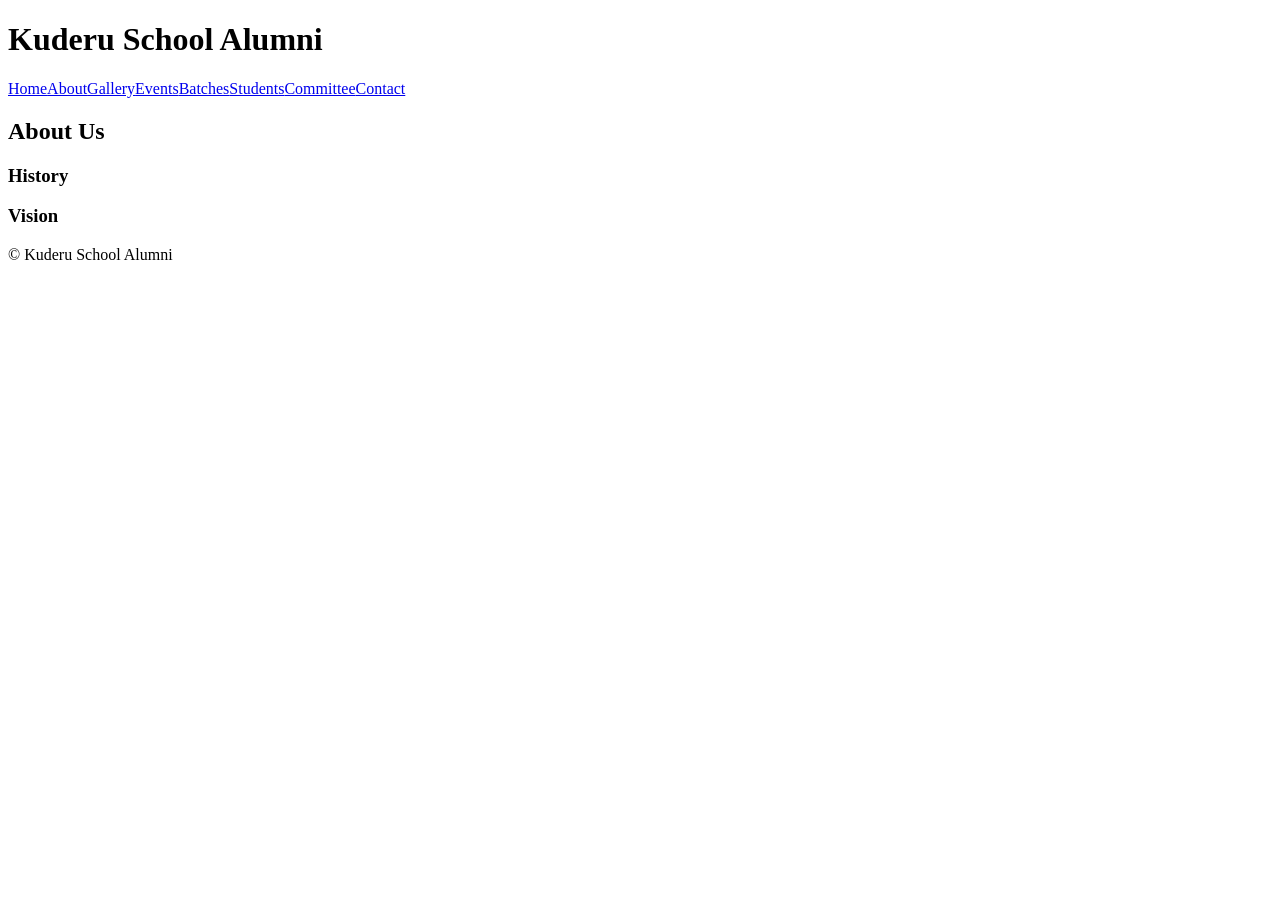
==== about.html @ 7cfc53fd "Add files via upload" ====
<!DOCTYPE html><html><head><meta charset="utf-8"><meta name="viewport" content="width=device-width,initial-scale=1"><title>about.html</title><link rel="stylesheet" href="css/style.css"></head><body><header><h1>Kuderu School Alumni</h1><nav><a href="index.html">Home</a><a href="about.html">About</a><a href="gallery.html">Gallery</a><a href="events.html">Events</a><a href="batches.html">Batches</a><a href="students.html">Students</a><a href="committee.html">Committee</a><a href="contact.html">Contact</a></nav></header><h2>About Us</h2><h3>History</h3><p></p><h3>Vision</h3><p></p><footer><p>© Kuderu School Alumni</p></footer></body></html>
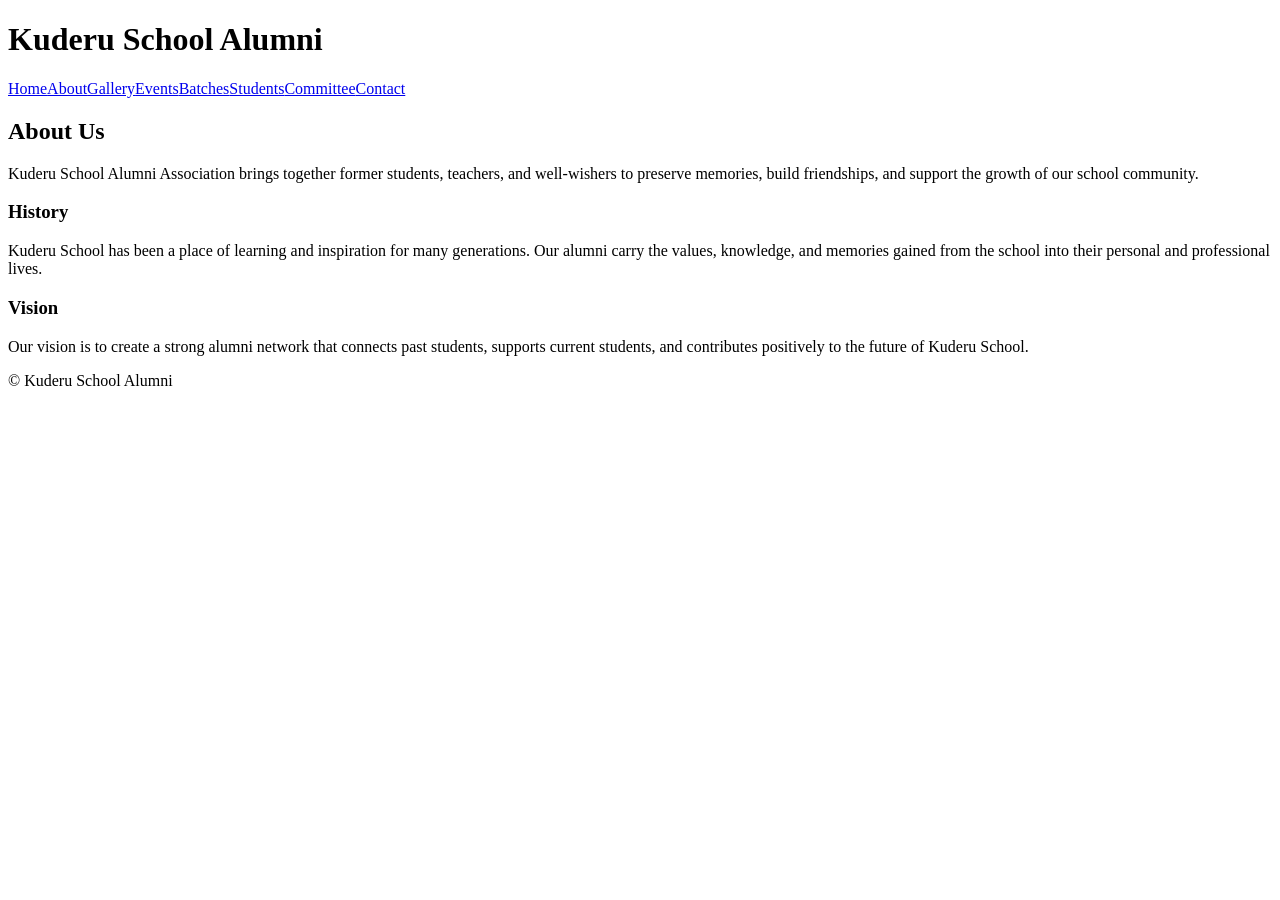
==== commit 667fb589: "Enhance about.html with alumni details Added content about the Kuderu School Alumni Association, inc" ====
--- a/about.html
+++ b/about.html
@@ -1 +1,23 @@
-<!DOCTYPE html><html><head><meta charset="utf-8"><meta name="viewport" content="width=device-width,initial-scale=1"><title>about.html</title><link rel="stylesheet" href="css/style.css"></head><body><header><h1>Kuderu School Alumni</h1><nav><a href="index.html">Home</a><a href="about.html">About</a><a href="gallery.html">Gallery</a><a href="events.html">Events</a><a href="batches.html">Batches</a><a href="students.html">Students</a><a href="committee.html">Committee</a><a href="contact.html">Contact</a></nav></header><h2>About Us</h2><h3>History</h3><p></p><h3>Vision</h3><p></p><footer><p>© Kuderu School Alumni</p></footer></body></html>+<!DOCTYPE html><html><head><meta charset="utf-8"><meta name="viewport" content="width=device-width,initial-scale=1"><title>about.html</title><link rel="stylesheet" href="css/style.css"></head><body><header><h1>Kuderu School Alumni</h1><nav><a href="index.html">Home</a><a href="about.html">About</a><a href="gallery.html">Gallery</a><a href="events.html">Events</a><a href="batches.html">Batches</a><a href="students.html">Students</a><a href="committee.html">Committee</a><a href="contact.html">Contact</a></nav></header><h2>About Us</h2>
+
+<p>
+Kuderu School Alumni Association brings together former students,
+teachers, and well-wishers to preserve memories, build friendships,
+and support the growth of our school community.
+</p>
+
+<h3>History</h3>
+
+<p>
+Kuderu School has been a place of learning and inspiration for many
+generations. Our alumni carry the values, knowledge, and memories
+gained from the school into their personal and professional lives.
+</p>
+
+<h3>Vision</h3>
+
+<p>
+Our vision is to create a strong alumni network that connects past
+students, supports current students, and contributes positively to
+the future of Kuderu School.
+</p><p></p><footer><p>© Kuderu School Alumni</p></footer></body></html>
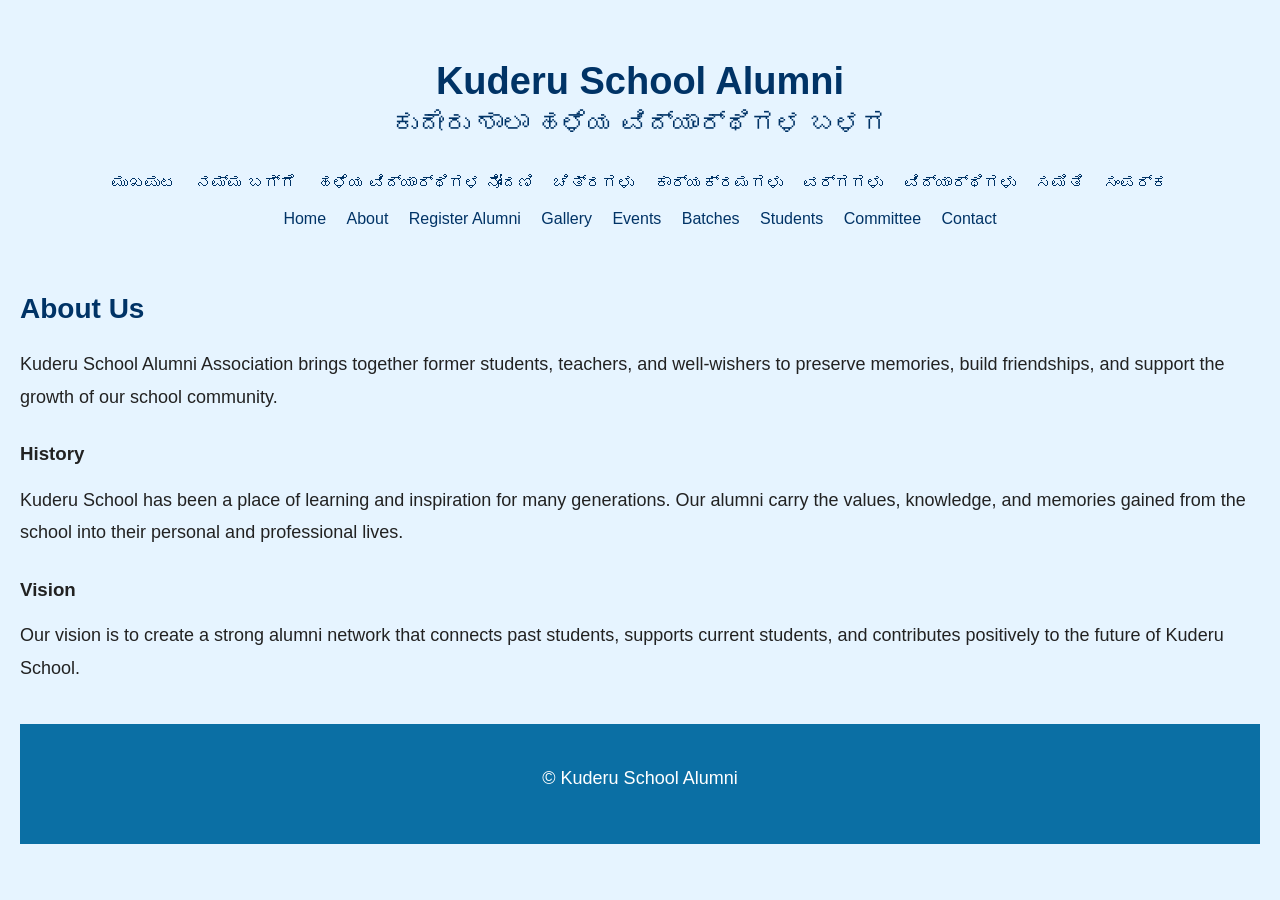
==== commit 752dd037: "Enhance about.html with multilingual navigation Added Kannada language support and navigation links " ====
--- a/about.html
+++ b/about.html
@@ -1,4 +1,43 @@
-<!DOCTYPE html><html><head><meta charset="utf-8"><meta name="viewport" content="width=device-width,initial-scale=1"><title>about.html</title><link rel="stylesheet" href="css/style.css"></head><body><header><h1>Kuderu School Alumni</h1><nav><a href="index.html">Home</a><a href="about.html">About</a><a href="gallery.html">Gallery</a><a href="events.html">Events</a><a href="batches.html">Batches</a><a href="students.html">Students</a><a href="committee.html">Committee</a><a href="contact.html">Contact</a></nav></header><h2>About Us</h2>
+<!DOCTYPE html><html><head><meta charset="utf-8"><meta name="viewport" content="width=device-width,initial-scale=1"><title>about.html</title><link rel="stylesheet" href="css/style.css"></head><body><header>
+
+<h1>Kuderu School Alumni</h1>
+<h1>ಕುದೇರು ಶಾಲಾ ಹಳೆಯ ವಿದ್ಯಾರ್ಥಿಗಳ ಬಳಗ</h1>
+
+
+<nav>
+
+<div class="kannada-menu">
+
+<a href="index.html">ಮುಖಪುಟ</a>
+<a href="about.html">ನಮ್ಮ ಬಗ್ಗೆ</a>
+<a href="https://forms.gle/kY2AwGmhz4DPaLte9" target="_blank">ಹಳೆಯ ವಿದ್ಯಾರ್ಥಿಗಳ ನೋಂದಣಿ</a>
+<a href="gallery.html">ಚಿತ್ರಗಳು</a>
+<a href="events.html">ಕಾರ್ಯಕ್ರಮಗಳು</a>
+<a href="batches.html">ವರ್ಗಗಳು</a>
+<a href="students.html">ವಿದ್ಯಾರ್ಥಿಗಳು</a>
+<a href="committee.html">ಸಮಿತಿ</a>
+<a href="contact.html">ಸಂಪರ್ಕ</a>
+
+</div>
+
+
+<div class="english-menu">
+
+<a href="index.html">Home</a>
+<a href="about.html">About</a>
+<a href="https://forms.gle/kY2AwGmhz4DPaLte9" target="_blank">Register Alumni</a>
+<a href="gallery.html">Gallery</a>
+<a href="events.html">Events</a>
+<a href="batches.html">Batches</a>
+<a href="students.html">Students</a>
+<a href="committee.html">Committee</a>
+<a href="contact.html">Contact</a>
+
+</div>
+
+</nav>
+
+</header><h2>About Us</h2>
 
 <p>
 Kuderu School Alumni Association brings together former students,
--- a/css/style.css
+++ b/css/style.css
@@ -0,0 +1,167 @@
+/* Entire website background */
+body {
+    background-color: #e6f4ff;
+    font-family: "Noto Sans Kannada", Arial, sans-serif;
+    margin: 0;
+    padding: 20px;
+    color: #222;
+}
+
+
+/* Header */
+header {
+    text-align: center;
+    padding: 30px 20px;
+    background-color: transparent;
+}
+
+
+header h1:first-child {
+    font-size: 38px;
+    font-weight: bold;
+    color: #003366;
+    margin: 10px 0 5px;
+}
+
+
+header h1:nth-child(2) {
+    font-size: 26px;
+    font-weight: normal;
+    color: #003366;
+    margin: 0;
+}
+
+
+/* Navigation menu */
+nav {
+    display: flex;
+    flex-direction: column;
+    align-items: center;
+    margin-top: 35px;
+    gap: 18px;
+}
+
+
+nav a {
+    width: 250px;
+    text-align: center;
+    text-decoration: none;
+    color: #003366;
+    padding: 8px;
+}
+
+
+/* Kannada text (above) */
+.kannada {
+    display: block;
+    font-size: 16px;
+    color: #003366;
+    margin-bottom: 5px;
+}
+
+
+/* English text (below, bigger) */
+.english {
+    display: block;
+    font-size: 22px;
+    font-weight: bold;
+    color: #003366;
+}
+
+
+nav a:hover .english {
+    color: #0066cc;
+    text-decoration: underline;
+}
+
+
+/* Main headings */
+h2 {
+    color: #003366;
+    font-size: 28px;
+    margin-top: 35px;
+}
+
+
+/* Main content */
+.hero {
+    background-color: transparent;
+    padding: 30px;
+}
+
+
+.hero h2 {
+    color: #003366;
+    font-size: 32px;
+    margin-top: 40px;
+    margin-bottom: 20px;
+}
+
+
+p {
+    font-size: 18px;
+    line-height: 1.8;
+    margin-bottom: 30px;
+}
+
+
+/* Gallery */
+.gallery {
+    display: flex;
+    flex-wrap: wrap;
+    gap: 20px;
+}
+
+
+.gallery img {
+    width: 300px;
+    height: 200px;
+    object-fit: cover;
+    border-radius: 10px;
+}
+
+
+/* Footer */
+footer {
+    background-color: #0b6fa4;
+    color: white;
+    padding: 20px;
+    text-align: center;
+    margin-top: 40px;
+}
+
+
+/* Mobile view */
+@media(max-width:600px){
+
+    body {
+        padding: 10px;
+    }
+
+
+    header h1:first-child {
+        font-size: 30px;
+    }
+
+
+    header h1:nth-child(2) {
+        font-size: 22px;
+    }
+
+
+    nav a {
+        width: 100%;
+    }
+
+
+    .hero {
+        padding: 10px;
+    }
+
+
+    .gallery img {
+        width: 100%;
+        height: auto;
+    }
+
+}
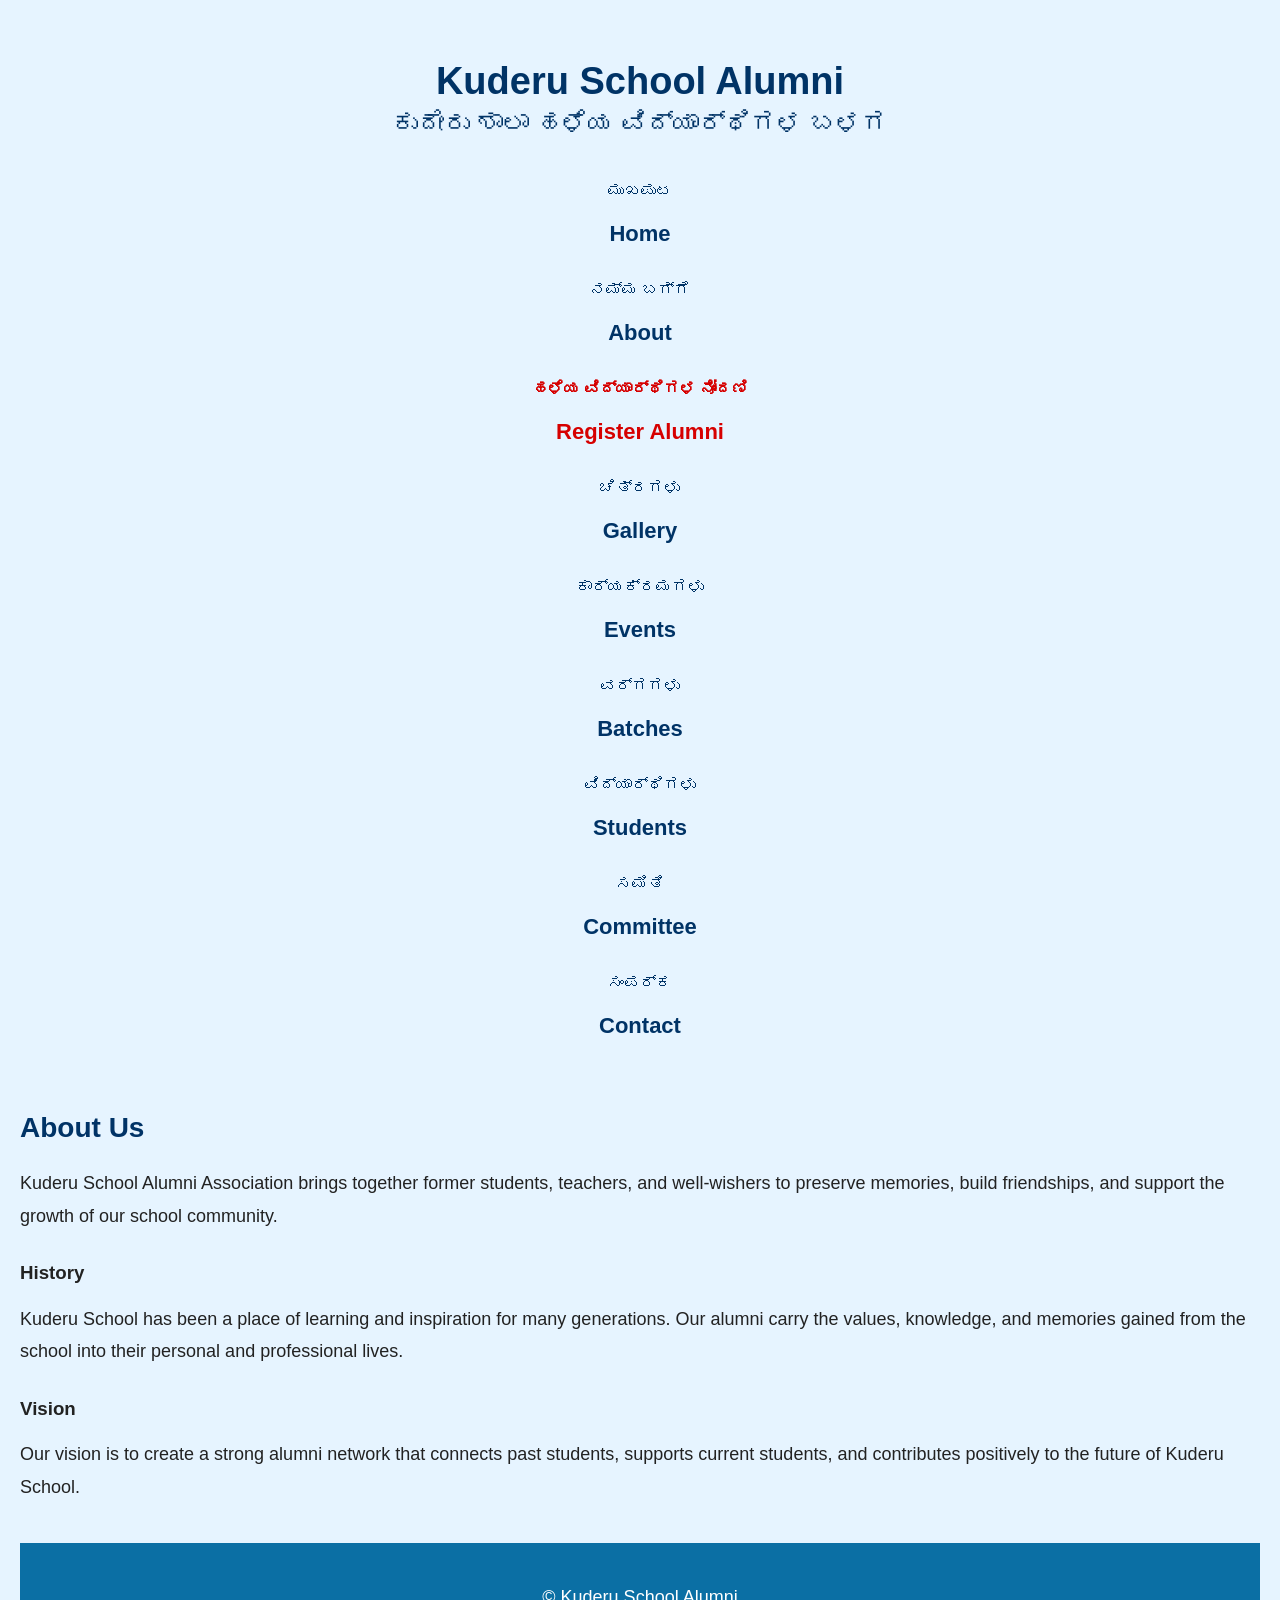
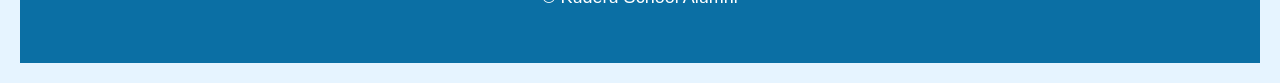
==== commit 4746179a: "Refactor navigation menu in about.html" ====
--- a/about.html
+++ b/about.html
@@ -6,33 +6,49 @@
 
 <nav>
 
-<div class="kannada-menu">
-
-<a href="index.html">ಮುಖಪುಟ</a>
-<a href="about.html">ನಮ್ಮ ಬಗ್ಗೆ</a>
-<a href="https://forms.gle/kY2AwGmhz4DPaLte9" target="_blank">ಹಳೆಯ ವಿದ್ಯಾರ್ಥಿಗಳ ನೋಂದಣಿ</a>
-<a href="gallery.html">ಚಿತ್ರಗಳು</a>
-<a href="events.html">ಕಾರ್ಯಕ್ರಮಗಳು</a>
-<a href="batches.html">ವರ್ಗಗಳು</a>
-<a href="students.html">ವಿದ್ಯಾರ್ಥಿಗಳು</a>
-<a href="committee.html">ಸಮಿತಿ</a>
-<a href="contact.html">ಸಂಪರ್ಕ</a>
-
+<div class="menu-item">
+<a href="index.html" class="kannada home">ಮುಖಪುಟ</a>
+<a href="index.html" class="english home">Home</a>
 </div>
 
+<div class="menu-item">
+<a href="about.html" class="kannada about">ನಮ್ಮ ಬಗ್ಗೆ</a>
+<a href="about.html" class="english about">About</a>
+</div>
 
-<div class="english-menu">
+<div class="menu-item register">
+<a href="https://forms.gle/kY2AwGmhz4DPaLte9" target="_blank" class="kannada register-link">ಹಳೆಯ ವಿದ್ಯಾರ್ಥಿಗಳ ನೋಂದಣಿ</a>
+<a href="https://forms.gle/kY2AwGmhz4DPaLte9" target="_blank" class="english register-link">Register Alumni</a>
+</div>
 
-<a href="index.html">Home</a>
-<a href="about.html">About</a>
-<a href="https://forms.gle/kY2AwGmhz4DPaLte9" target="_blank">Register Alumni</a>
-<a href="gallery.html">Gallery</a>
-<a href="events.html">Events</a>
-<a href="batches.html">Batches</a>
-<a href="students.html">Students</a>
-<a href="committee.html">Committee</a>
-<a href="contact.html">Contact</a>
+<div class="menu-item">
+<a href="gallery.html" class="kannada gallery-link">ಚಿತ್ರಗಳು</a>
+<a href="gallery.html" class="english gallery-link">Gallery</a>
+</div>
 
+<div class="menu-item">
+<a href="events.html" class="kannada events-link">ಕಾರ್ಯಕ್ರಮಗಳು</a>
+<a href="events.html" class="english events-link">Events</a>
+</div>
+
+<div class="menu-item">
+<a href="batches.html" class="kannada batches-link">ವರ್ಗಗಳು</a>
+<a href="batches.html" class="english batches-link">Batches</a>
+</div>
+
+<div class="menu-item">
+<a href="students.html" class="kannada students-link">ವಿದ್ಯಾರ್ಥಿಗಳು</a>
+<a href="students.html" class="english students-link">Students</a>
+</div>
+
+<div class="menu-item">
+<a href="committee.html" class="kannada committee-link">ಸಮಿತಿ</a>
+<a href="committee.html" class="english committee-link">Committee</a>
+</div>
+
+<div class="menu-item">
+<a href="contact.html" class="kannada contact-link">ಸಂಪರ್ಕ</a>
+<a href="contact.html" class="english contact-link">Contact</a>
 </div>
 
 </nav>
--- a/css/style.css
+++ b/css/style.css
@@ -165,3 +165,13 @@
     }
 
 }
+/* Highlight Register Alumni */
+.register-link {
+    color: #d60000 !important;
+    font-weight: bold;
+}
+
+.register-link:hover {
+    color: #ff0000 !important;
+    text-decoration: underline;
+}
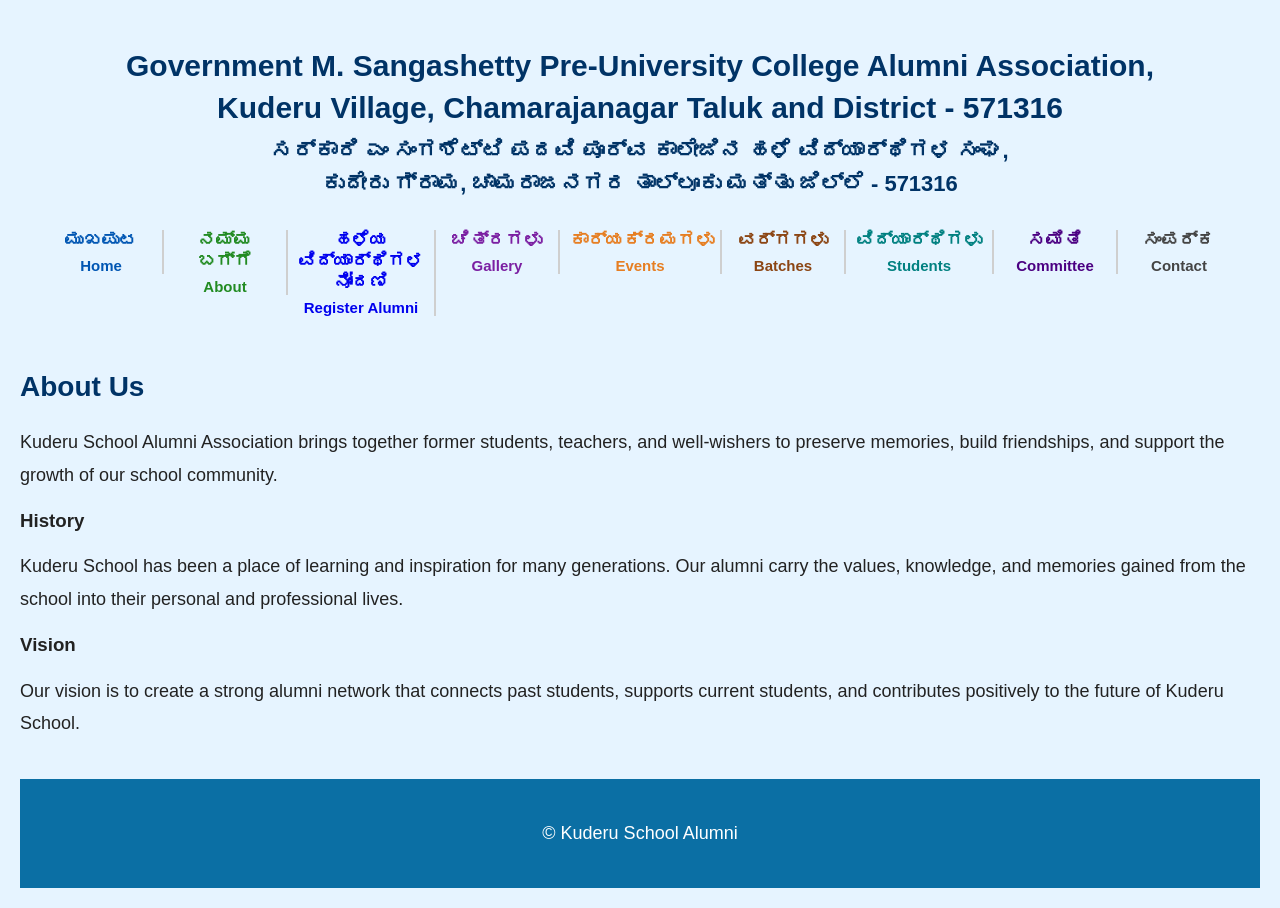
==== commit bd5728ff: "Update about.html with alumni association details Added alumni association information in both Engli" ====
--- a/about.html
+++ b/about.html
@@ -1,7 +1,17 @@
 <!DOCTYPE html><html><head><meta charset="utf-8"><meta name="viewport" content="width=device-width,initial-scale=1"><title>about.html</title><link rel="stylesheet" href="css/style.css"></head><body><header>
 
-<h1>Kuderu School Alumni</h1>
-<h1>ಕುದೇರು ಶಾಲಾ ಹಳೆಯ ವಿದ್ಯಾರ್ಥಿಗಳ ಬಳಗ</h1>
+<h1>
+Government M. Sangashetty Pre-University College Alumni Association,
+<br>
+Kuderu Village, Chamarajanagar Taluk and District - 571316
+</h1>
+
+
+<h1>
+ಸರ್ಕಾರಿ ಎಂ ಸಂಗಶೆಟ್ಟಿ ಪದವಿ ಪೂರ್ವ ಕಾಲೇಜಿನ ಹಳೆ ವಿದ್ಯಾರ್ಥಿಗಳ ಸಂಘ,
+<br>
+ಕುದೇರು ಗ್ರಾಮ, ಚಾಮರಾಜನಗರ ತಾಲ್ಲೂಕು ಮತ್ತು ಜಿಲ್ಲೆ - 571316
+</h1>
 
 
 <nav>
--- a/css/style.css
+++ b/css/style.css
@@ -1,4 +1,7 @@
-/* Entire website background */
+/* ==========================
+   BODY
+========================== */
+
 body {
     background-color: #e6f4ff;
     font-family: "Noto Sans Kannada", Arial, sans-serif;
@@ -8,170 +11,410 @@
 }
 
 
-/* Header */
+/* ==========================
+   HEADER
+========================== */
+
 header {
-    text-align: center;
-    padding: 30px 20px;
-    background-color: transparent;
+    text-align:center;
+    padding:20px;
 }
 
 
 header h1:first-child {
-    font-size: 38px;
-    font-weight: bold;
-    color: #003366;
-    margin: 10px 0 5px;
+
+    font-size:30px;
+
+    color:#003366;
+
+    font-weight:bold;
+
+    line-height:1.4;
+
+    margin:5px;
+
 }
 
 
 header h1:nth-child(2) {
-    font-size: 26px;
-    font-weight: normal;
-    color: #003366;
-    margin: 0;
-}
-
-
-/* Navigation menu */
+
+    font-size:22px;
+
+    color:#003366;
+
+    font-weight:bold;
+
+    line-height:1.5;
+
+    margin:5px;
+
+}
+
+
+
+/* ==========================
+   NAVIGATION
+========================== */
+
+
 nav {
-    display: flex;
-    flex-direction: column;
-    align-items: center;
-    margin-top: 35px;
-    gap: 18px;
-}
-
-
-nav a {
-    width: 250px;
-    text-align: center;
-    text-decoration: none;
-    color: #003366;
-    padding: 8px;
-}
-
-
-/* Kannada text (above) */
+
+    display:flex;
+
+    flex-direction:row;
+
+    justify-content:center;
+
+    align-items:flex-start;
+
+    flex-wrap:nowrap;
+
+    gap:0;
+
+    margin-top:30px;
+
+}
+
+
+
+/* Each menu item */
+
+.menu-item {
+
+    width:140px;
+
+    text-align:center;
+
+    padding:0 10px;
+
+    border-right:2px solid #cfcfcf;
+
+}
+
+
+/* Register wider */
+
+.menu-item.register {
+
+    width:230px;
+
+}
+
+
+.menu-item:last-child {
+
+    border-right:none;
+
+}
+
+
+
+/* ==========================
+   MENU TEXT
+========================== */
+
+
 .kannada {
-    display: block;
-    font-size: 16px;
-    color: #003366;
-    margin-bottom: 5px;
-}
-
-
-/* English text (below, bigger) */
+
+    display:block;
+
+    font-size:18px;
+
+    font-weight:bold;
+
+    margin-bottom:6px;
+
+}
+
+
 .english {
-    display: block;
-    font-size: 22px;
-    font-weight: bold;
-    color: #003366;
-}
-
-
-nav a:hover .english {
-    color: #0066cc;
-    text-decoration: underline;
-}
-
-
-/* Main headings */
+
+    display:block;
+
+    font-size:15px;
+
+    font-weight:bold;
+
+}
+
+
+
+/* ==========================
+   MENU COLORS
+========================== */
+
+
+.home {
+    color:#0056b3;
+}
+
+
+.about {
+    color:#228B22;
+}
+
+
+.gallery-link {
+    color:#7B1FA2;
+}
+
+
+.events-link {
+    color:#E67E22;
+}
+
+
+.batches-link {
+    color:#8B4513;
+}
+
+
+.students-link {
+    color:#008080;
+}
+
+
+.committee-link {
+    color:#4B0082;
+}
+
+
+.contact-link {
+    color:#444444;
+}
+
+
+
+/* ==========================
+   REGISTER ALUMNI HIGHLIGHT
+========================== */
+
+
+.register-box {
+
+    display:block;
+
+    background:transparent !important;
+
+    color:#d60000 !important;
+
+    border:2px solid #d60000;
+
+    padding:8px 12px;
+
+    margin:4px;
+
+    border-radius:8px;
+
+    font-weight:bold;
+
+    text-decoration:none;
+
+    box-shadow:0 3px 8px rgba(0,0,0,0.20);
+
+    transition:0.3s;
+
+}
+
+
+
+.register-box:hover {
+
+    background:#fff5f5 !important;
+
+    color:#b30000 !important;
+
+    border-color:#b30000;
+
+}
+
+
+
+/* ==========================
+   LINKS
+========================== */
+
+
+.menu-item a {
+
+    text-decoration:none;
+
+}
+
+
+.menu-item a:hover {
+
+    text-decoration:underline;
+
+}
+
+
+
+/* ==========================
+   CONTENT
+========================== */
+
+
 h2 {
-    color: #003366;
-    font-size: 28px;
-    margin-top: 35px;
-}
-
-
-/* Main content */
+
+    color:#003366;
+
+    font-size:28px;
+
+    margin-top:35px;
+
+}
+
+
 .hero {
-    background-color: transparent;
-    padding: 30px;
+
+    padding:20px;
+
 }
 
 
 .hero h2 {
-    color: #003366;
-    font-size: 32px;
-    margin-top: 40px;
-    margin-bottom: 20px;
+
+    font-size:32px;
+
 }
 
 
 p {
-    font-size: 18px;
-    line-height: 1.8;
-    margin-bottom: 30px;
-}
-
-
-/* Gallery */
+
+    font-size:18px;
+
+    line-height:1.8;
+
+}
+
+
+
+/* ==========================
+   GALLERY
+========================== */
+
+
 .gallery {
-    display: flex;
-    flex-wrap: wrap;
-    gap: 20px;
+
+    display:flex;
+
+    flex-wrap:wrap;
+
+    gap:20px;
+
 }
 
 
 .gallery img {
-    width: 300px;
-    height: 200px;
-    object-fit: cover;
-    border-radius: 10px;
-}
-
-
-/* Footer */
+
+    width:300px;
+
+    height:200px;
+
+    object-fit:cover;
+
+    border-radius:10px;
+
+}
+
+
+
+/* ==========================
+   FOOTER
+========================== */
+
+
 footer {
-    background-color: #0b6fa4;
-    color: white;
-    padding: 20px;
-    text-align: center;
-    margin-top: 40px;
-}
-
-
-/* Mobile view */
-@media(max-width:600px){
-
-    body {
-        padding: 10px;
+
+    background:#0b6fa4;
+
+    color:white;
+
+    padding:20px;
+
+    text-align:center;
+
+    margin-top:40px;
+
+}
+
+
+
+/* ==========================
+   MOBILE VIEW
+========================== */
+
+
+@media(max-width:900px){
+
+
+    nav {
+
+        flex-wrap:wrap;
+
+    }
+
+
+    .menu-item {
+
+        width:45%;
+
+        border-right:none;
+
+        margin-bottom:20px;
+
+    }
+
+
+    .menu-item.register {
+
+        width:90%;
+
     }
 
 
     header h1:first-child {
-        font-size: 30px;
+
+        font-size:24px;
+
     }
 
 
     header h1:nth-child(2) {
-        font-size: 22px;
-    }
-
-
-    nav a {
-        width: 100%;
-    }
-
-
-    .hero {
-        padding: 10px;
+
+        font-size:20px;
+
     }
 
 
     .gallery img {
-        width: 100%;
-        height: auto;
-    }
-
-}
-/* Highlight Register Alumni */
-.register-link {
-    color: #d60000 !important;
-    font-weight: bold;
-}
-
-.register-link:hover {
-    color: #ff0000 !important;
-    text-decoration: underline;
-}
+
+        width:100%;
+
+        height:auto;
+
+    }
+
+}
+/* FORCE HORIZONTAL MENU */
+
+nav {
+    display: flex !important;
+    flex-direction: row !important;
+    justify-content: center !important;
+    align-items: flex-start !important;
+    flex-wrap: nowrap !important;
+}
+
+
+.menu-item {
+    display: inline-block !important;
+    width: 140px !important;
+    text-align: center !important;
+}
+
+
+.menu-item a {
+    display: block !important;
+}
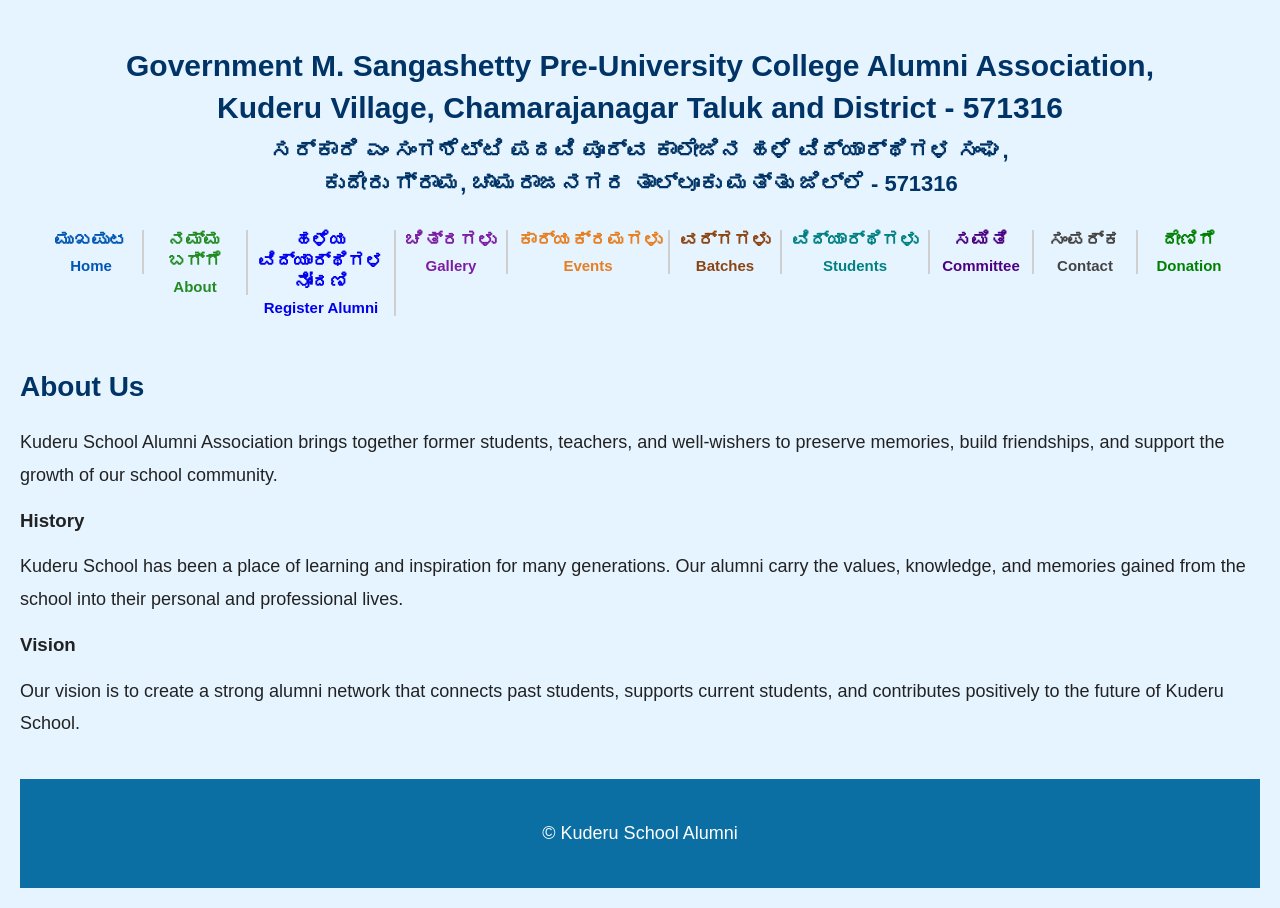
==== commit 2e5948be: "Add donation links to about.html" ====
--- a/about.html
+++ b/about.html
@@ -60,7 +60,17 @@
 <a href="contact.html" class="kannada contact-link">ಸಂಪರ್ಕ</a>
 <a href="contact.html" class="english contact-link">Contact</a>
 </div>
+<div class="menu-item">
 
+<a href="donation.html" class="kannada donation-link">
+ದೇಣಿಗೆ
+</a>
+
+<a href="donation.html" class="english donation-link">
+Donation
+</a>
+
+</div>
 </nav>
 
 </header><h2>About Us</h2>
--- a/css/style.css
+++ b/css/style.css
@@ -418,3 +418,12 @@
 .menu-item a {
     display: block !important;
 }
+/* Donation Menu Highlight */
+
+.donation-link {
+
+    color:#008000;
+
+    font-weight:bold;
+
+}
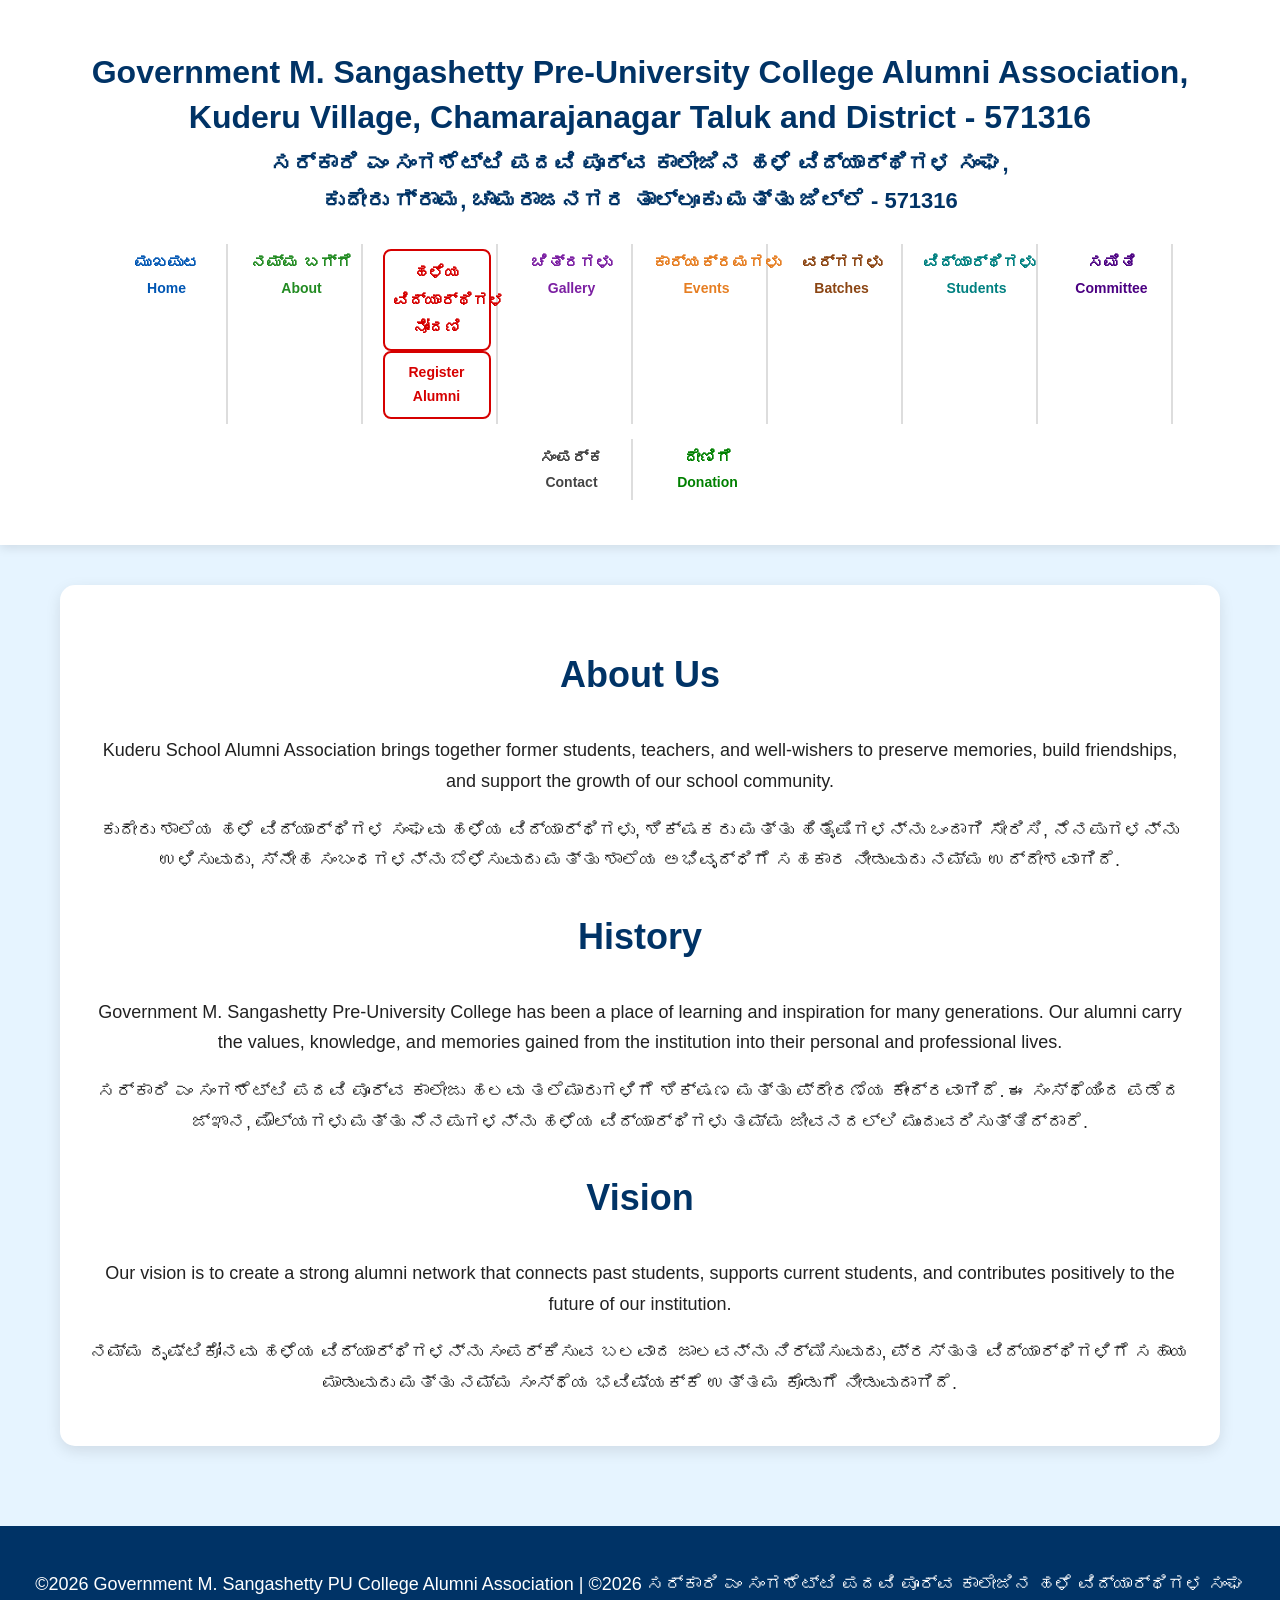
==== commit 9584a220: "Revise about.html for content and structure improvements Updated the about.html file to enhance cont" ====
--- a/about.html
+++ b/about.html
@@ -1,4 +1,35 @@
-<!DOCTYPE html><html><head><meta charset="utf-8"><meta name="viewport" content="width=device-width,initial-scale=1"><title>about.html</title><link rel="stylesheet" href="css/style.css"></head><body><header>
+<!DOCTYPE html>
+<html lang="en">
+
+<head>
+
+<meta charset="utf-8">
+
+<meta name="viewport" content="width=device-width, initial-scale=1">
+
+
+<title>
+About Us | Government M. Sangashetty PU College Alumni Association
+</title>
+
+
+<link rel="stylesheet" href="css/style.css">
+
+
+</head>
+
+
+
+<body>
+
+
+
+<header>
+
+
+<div class="container">
+
+
 
 <h1>
 Government M. Sangashetty Pre-University College Alumni Association,
@@ -7,6 +38,7 @@
 </h1>
 
 
+
 <h1>
 ಸರ್ಕಾರಿ ಎಂ ಸಂಗಶೆಟ್ಟಿ ಪದವಿ ಪೂರ್ವ ಕಾಲೇಜಿನ ಹಳೆ ವಿದ್ಯಾರ್ಥಿಗಳ ಸಂಘ,
 <br>
@@ -14,52 +46,183 @@
 </h1>
 
 
-<nav>
-
-<div class="menu-item">
-<a href="index.html" class="kannada home">ಮುಖಪುಟ</a>
-<a href="index.html" class="english home">Home</a>
-</div>
-
-<div class="menu-item">
-<a href="about.html" class="kannada about">ನಮ್ಮ ಬಗ್ಗೆ</a>
-<a href="about.html" class="english about">About</a>
-</div>
+
+
+
+<button class="menu-toggle" onclick="toggleMenu()">
+☰
+</button>
+
+
+
+
+
+<nav id="navMenu">
+
+
+
+<div class="menu-item">
+
+<a href="index.html" class="kannada home">
+ಮುಖಪುಟ
+</a>
+
+<a href="index.html" class="english home">
+Home
+</a>
+
+</div>
+
+
+
+
+
+<div class="menu-item">
+
+<a href="about.html" class="kannada about">
+ನಮ್ಮ ಬಗ್ಗೆ
+</a>
+
+<a href="about.html" class="english about">
+About
+</a>
+
+</div>
+
+
+
+
+
 
 <div class="menu-item register">
-<a href="https://forms.gle/kY2AwGmhz4DPaLte9" target="_blank" class="kannada register-link">ಹಳೆಯ ವಿದ್ಯಾರ್ಥಿಗಳ ನೋಂದಣಿ</a>
-<a href="https://forms.gle/kY2AwGmhz4DPaLte9" target="_blank" class="english register-link">Register Alumni</a>
-</div>
-
-<div class="menu-item">
-<a href="gallery.html" class="kannada gallery-link">ಚಿತ್ರಗಳು</a>
-<a href="gallery.html" class="english gallery-link">Gallery</a>
-</div>
-
-<div class="menu-item">
-<a href="events.html" class="kannada events-link">ಕಾರ್ಯಕ್ರಮಗಳು</a>
-<a href="events.html" class="english events-link">Events</a>
-</div>
-
-<div class="menu-item">
-<a href="batches.html" class="kannada batches-link">ವರ್ಗಗಳು</a>
-<a href="batches.html" class="english batches-link">Batches</a>
-</div>
-
-<div class="menu-item">
-<a href="students.html" class="kannada students-link">ವಿದ್ಯಾರ್ಥಿಗಳು</a>
-<a href="students.html" class="english students-link">Students</a>
-</div>
-
-<div class="menu-item">
-<a href="committee.html" class="kannada committee-link">ಸಮಿತಿ</a>
-<a href="committee.html" class="english committee-link">Committee</a>
-</div>
-
-<div class="menu-item">
-<a href="contact.html" class="kannada contact-link">ಸಂಪರ್ಕ</a>
-<a href="contact.html" class="english contact-link">Contact</a>
-</div>
+
+<a href="https://forms.gle/kY2AwGmhz4DPaLte9"
+target="_blank"
+class="kannada register-box">
+
+ಹಳೆಯ ವಿದ್ಯಾರ್ಥಿಗಳ ನೋಂದಣಿ
+
+</a>
+
+
+<a href="https://forms.gle/kY2AwGmhz4DPaLte9"
+target="_blank"
+class="english register-box">
+
+Register Alumni
+
+</a>
+
+</div>
+
+
+
+
+
+
+<div class="menu-item">
+
+<a href="gallery.html" class="kannada gallery-link">
+ಚಿತ್ರಗಳು
+</a>
+
+<a href="gallery.html" class="english gallery-link">
+Gallery
+</a>
+
+</div>
+
+
+
+
+
+
+<div class="menu-item">
+
+<a href="events.html" class="kannada events-link">
+ಕಾರ್ಯಕ್ರಮಗಳು
+</a>
+
+<a href="events.html" class="english events-link">
+Events
+</a>
+
+</div>
+
+
+
+
+
+
+<div class="menu-item">
+
+<a href="batches.html" class="kannada batches-link">
+ವರ್ಗಗಳು
+</a>
+
+<a href="batches.html" class="english batches-link">
+Batches
+</a>
+
+</div>
+
+
+
+
+
+
+
+<div class="menu-item">
+
+<a href="students.html" class="kannada students-link">
+ವಿದ್ಯಾರ್ಥಿಗಳು
+</a>
+
+<a href="students.html" class="english students-link">
+Students
+</a>
+
+</div>
+
+
+
+
+
+
+<div class="menu-item">
+
+<a href="committee.html" class="kannada committee-link">
+ಸಮಿತಿ
+</a>
+
+<a href="committee.html" class="english committee-link">
+Committee
+</a>
+
+</div>
+
+
+
+
+
+
+<div class="menu-item">
+
+<a href="contact.html" class="kannada contact-link">
+ಸಂಪರ್ಕ
+</a>
+
+<a href="contact.html" class="english contact-link">
+Contact
+</a>
+
+</div>
+
+
+
+
+
+
 <div class="menu-item">
 
 <a href="donation.html" class="kannada donation-link">
@@ -71,28 +234,177 @@
 </a>
 
 </div>
+
+
+
+
+
 </nav>
 
-</header><h2>About Us</h2>
-
-<p>
+
+</div>
+
+
+</header>
+
+
+
+
+
+
+
+
+<main class="container">
+
+
+<div class="hero">
+
+
+
+<h2>
+About Us
+</h2>
+
+
+
+<p>
+
 Kuderu School Alumni Association brings together former students,
 teachers, and well-wishers to preserve memories, build friendships,
 and support the growth of our school community.
-</p>
-
-<h3>History</h3>
-
-<p>
-Kuderu School has been a place of learning and inspiration for many
-generations. Our alumni carry the values, knowledge, and memories
-gained from the school into their personal and professional lives.
-</p>
-
-<h3>Vision</h3>
-
-<p>
+
+</p>
+
+
+
+
+<p>
+
+ಕುದೇರು ಶಾಲೆಯ ಹಳೆ ವಿದ್ಯಾರ್ಥಿಗಳ ಸಂಘವು ಹಳೆಯ ವಿದ್ಯಾರ್ಥಿಗಳು,
+ಶಿಕ್ಷಕರು ಮತ್ತು ಹಿತೈಷಿಗಳನ್ನು ಒಂದಾಗಿ ಸೇರಿಸಿ,
+ನೆನಪುಗಳನ್ನು ಉಳಿಸುವುದು, ಸ್ನೇಹ ಸಂಬಂಧಗಳನ್ನು ಬೆಳೆಸುವುದು
+ಮತ್ತು ಶಾಲೆಯ ಅಭಿವೃದ್ಧಿಗೆ ಸಹಕಾರ ನೀಡುವುದು ನಮ್ಮ ಉದ್ದೇಶವಾಗಿದೆ.
+
+</p>
+
+
+
+
+
+
+<h2>
+History
+</h2>
+
+
+
+<p>
+
+Government M. Sangashetty Pre-University College has been a place of
+learning and inspiration for many generations.
+
+Our alumni carry the values, knowledge, and memories gained from the
+institution into their personal and professional lives.
+
+</p>
+
+
+
+
+
+<p>
+
+ಸರ್ಕಾರಿ ಎಂ ಸಂಗಶೆಟ್ಟಿ ಪದವಿ ಪೂರ್ವ ಕಾಲೇಜು ಹಲವು ತಲೆಮಾರುಗಳಿಗೆ
+ಶಿಕ್ಷಣ ಮತ್ತು ಪ್ರೇರಣೆಯ ಕೇಂದ್ರವಾಗಿದೆ.
+
+ಈ ಸಂಸ್ಥೆಯಿಂದ ಪಡೆದ ಜ್ಞಾನ, ಮೌಲ್ಯಗಳು ಮತ್ತು ನೆನಪುಗಳನ್ನು
+ಹಳೆಯ ವಿದ್ಯಾರ್ಥಿಗಳು ತಮ್ಮ ಜೀವನದಲ್ಲಿ ಮುಂದುವರಿಸುತ್ತಿದ್ದಾರೆ.
+
+</p>
+
+
+
+
+
+
+
+<h2>
+Vision
+</h2>
+
+
+
+
+<p>
+
 Our vision is to create a strong alumni network that connects past
 students, supports current students, and contributes positively to
-the future of Kuderu School.
-</p><p></p><footer><p>© Kuderu School Alumni</p></footer></body></html>
+the future of our institution.
+
+</p>
+
+
+
+
+<p>
+
+ನಮ್ಮ ದೃಷ್ಟಿಕೋನವು ಹಳೆಯ ವಿದ್ಯಾರ್ಥಿಗಳನ್ನು ಸಂಪರ್ಕಿಸುವ ಬಲವಾದ ಜಾಲವನ್ನು
+ನಿರ್ಮಿಸುವುದು, ಪ್ರಸ್ತುತ ವಿದ್ಯಾರ್ಥಿಗಳಿಗೆ ಸಹಾಯ ಮಾಡುವುದು ಮತ್ತು
+ನಮ್ಮ ಸಂಸ್ಥೆಯ ಭವಿಷ್ಯಕ್ಕೆ ಉತ್ತಮ ಕೊಡುಗೆ ನೀಡುವುದಾಗಿದೆ.
+
+</p>
+
+
+
+
+
+</div>
+
+
+</main>
+
+
+
+
+
+
+
+<footer>
+
+
+<p>
+
+©2026 Government M. Sangashetty PU College Alumni Association |
+
+©2026 ಸರ್ಕಾರಿ ಎಂ ಸಂಗಶೆಟ್ಟಿ ಪದವಿ ಪೂರ್ವ ಕಾಲೇಜಿನ ಹಳೆ ವಿದ್ಯಾರ್ಥಿಗಳ ಸಂಘ
+
+</p>
+
+
+</footer>
+
+
+
+
+
+
+
+<script>
+
+
+function toggleMenu(){
+
+document
+.getElementById("navMenu")
+.classList.toggle("show");
+
+}
+
+
+</script>
+
+
+
+</body>
+
+</html>
--- a/css/style.css
+++ b/css/style.css
@@ -1,429 +1,532 @@
 /* ==========================
-   BODY
-========================== */
+   GLOBAL SETTINGS
+========================== */
+
+* {
+    box-sizing:border-box;
+}
+
 
 body {
-    background-color: #e6f4ff;
-    font-family: "Noto Sans Kannada", Arial, sans-serif;
-    margin: 0;
-    padding: 20px;
-    color: #222;
-}
-
-
-/* ==========================
-   HEADER
-========================== */
+
+    background:#e6f4ff;
+    font-family:"Noto Sans Kannada", Arial, sans-serif;
+    margin:0;
+    padding:0;
+    color:#222;
+    line-height:1.7;
+
+}
+
+
+.container {
+
+    max-width:1200px;
+    margin:auto;
+    padding:20px;
+
+}
+
+
+img {
+
+    max-width:100%;
+    height:auto;
+    display:block;
+
+}
+
+
+/* ==========================
+HEADER
+========================== */
+
 
 header {
+
+    background:white;
     text-align:center;
-    padding:20px;
-}
+    padding:25px 15px;
+    box-shadow:0 3px 10px rgba(0,0,0,0.1);
+
+}
+
 
 
 header h1:first-child {
 
+    font-size:32px;
+    color:#003366;
+    margin:5px;
+    line-height:1.4;
+
+}
+
+
+
+header h1:nth-child(2){
+
+    font-size:22px;
+    color:#003366;
+    margin:5px;
+
+}
+
+
+/* ==========================
+HAMBURGER
+========================== */
+
+
+.menu-toggle {
+
+    display:none;
+    background:#003366;
+    color:white;
+    border:none;
+    font-size:28px;
+    padding:10px 18px;
+    border-radius:8px;
+    cursor:pointer;
+
+}
+
+
+
+/* ==========================
+NAVIGATION
+========================== */
+
+
+nav {
+
+    display:flex;
+    justify-content:center;
+    flex-wrap:wrap;
+    gap:15px;
+    margin-top:25px;
+
+}
+
+
+.menu-item {
+
+    width:120px;
+    text-align:center;
+    border-right:2px solid #ddd;
+    padding:5px;
+
+}
+
+
+
+.menu-item:last-child {
+
+    border:none;
+
+}
+
+
+.menu-item a {
+
+    text-decoration:none;
+
+}
+
+
+
+.kannada {
+
+    display:block;
+    font-size:16px;
+    font-weight:bold;
+
+}
+
+
+
+.english {
+
+    display:block;
+    font-size:14px;
+    font-weight:bold;
+
+}
+
+
+
+/* MENU COLORS */
+
+
+.home{
+color:#0056b3;
+}
+
+.about{
+color:#228B22;
+}
+
+.gallery-link{
+color:#7B1FA2;
+}
+
+.events-link{
+color:#E67E22;
+}
+
+.batches-link{
+color:#8B4513;
+}
+
+.students-link{
+color:#008080;
+}
+
+.committee-link{
+color:#4B0082;
+}
+
+.contact-link{
+color:#444;
+}
+
+.donation-link{
+color:green;
+font-weight:bold;
+}
+
+
+
+/* REGISTER BUTTON */
+
+
+.register-box {
+
+    display:block;
+    color:#d60000;
+    border:2px solid #d60000;
+    padding:8px;
+    border-radius:8px;
+    font-weight:bold;
+    background:white;
+    transition:.3s;
+
+}
+
+
+.register-box:hover {
+
+    background:#fff0f0;
+
+}
+
+
+
+/* ==========================
+CONTENT
+========================== */
+
+
+section {
+
+    max-width:1200px;
+    margin:auto;
+    padding:40px 20px;
+
+}
+
+
+
+h2 {
+
+    text-align:center;
+    color:#003366;
     font-size:30px;
 
-    color:#003366;
-
-    font-weight:bold;
-
-    line-height:1.4;
-
-    margin:5px;
-
-}
-
-
-header h1:nth-child(2) {
-
-    font-size:22px;
-
-    color:#003366;
-
-    font-weight:bold;
-
-    line-height:1.5;
-
-    margin:5px;
-
-}
-
-
-
-/* ==========================
-   NAVIGATION
-========================== */
-
+}
+
+
+p {
+
+    text-align:center;
+    font-size:18px;
+
+}
+
+
+
+/* ==========================
+HERO
+========================== */
+
+
+.hero {
+
+    background:white;
+    padding:30px;
+    border-radius:15px;
+    margin:20px auto;
+    max-width:1200px;
+    box-shadow:0 5px 15px rgba(0,0,0,.1);
+
+}
+
+
+
+.hero h2 {
+
+    font-size:36px;
+
+}
+
+
+
+/* ==========================
+GALLERY
+========================== */
+
+
+.gallery {
+
+    display:grid;
+    grid-template-columns:repeat(3,1fr);
+    gap:25px;
+
+}
+
+
+
+.gallery img {
+
+    width:100%;
+    height:230px;
+    object-fit:cover;
+    border-radius:15px;
+    box-shadow:0 5px 12px rgba(0,0,0,.15);
+
+}
+
+
+
+/* ==========================
+FOOTER
+========================== */
+
+
+footer {
+
+    background:#003366;
+    color:white;
+    padding:25px;
+    text-align:center;
+    margin-top:40px;
+
+}
+
+
+
+/* ==========================
+TABLET
+========================== */
+
+
+@media(max-width:900px){
+
+
+.gallery {
+
+grid-template-columns:repeat(2,1fr);
+
+}
+
+
+.menu-item {
+
+width:150px;
+
+}
+
+
+}
+
+
+
+/* ==========================
+MOBILE
+========================== */
+
+
+@media(max-width:768px){
+
+
+body {
+
+padding:0;
+
+}
+
+
+
+header {
+
+padding:15px;
+
+}
+
+
+
+header h1:first-child {
+
+font-size:23px;
+
+}
+
+
+
+header h1:nth-child(2){
+
+font-size:17px;
+
+}
+
+
+
+/* hamburger visible */
+
+.menu-toggle {
+
+display:block;
+margin:15px auto;
+
+}
+
+
+
+/* mobile dropdown */
 
 nav {
 
-    display:flex;
-
-    flex-direction:row;
-
-    justify-content:center;
-
-    align-items:flex-start;
-
-    flex-wrap:nowrap;
-
-    gap:0;
-
-    margin-top:30px;
-
-}
-
-
-
-/* Each menu item */
-
-.menu-item {
-
-    width:140px;
-
-    text-align:center;
-
-    padding:0 10px;
-
-    border-right:2px solid #cfcfcf;
-
-}
-
-
-/* Register wider */
-
+display:none;
+flex-direction:column;
+width:100%;
+background:white;
+padding:15px;
+animation:slide .3s ease;
+
+}
+
+
+
+nav.show {
+
+display:flex;
+
+}
+
+
+
+@keyframes slide {
+
+from{
+
+opacity:0;
+transform:translateY(-20px);
+
+}
+
+to{
+
+opacity:1;
+transform:translateY(0);
+
+}
+
+}
+
+
+
+.menu-item,
 .menu-item.register {
 
-    width:230px;
-
-}
-
-
-.menu-item:last-child {
-
-    border-right:none;
-
-}
-
-
-
-/* ==========================
-   MENU TEXT
-========================== */
+width:100%;
+max-width:400px;
+border:none;
+border-bottom:1px solid #ddd;
+padding:12px;
+
+}
+
 
 
 .kannada {
 
-    display:block;
-
-    font-size:18px;
-
-    font-weight:bold;
-
-    margin-bottom:6px;
-
-}
+font-size:18px;
+
+}
+
 
 
 .english {
 
-    display:block;
-
-    font-size:15px;
-
-    font-weight:bold;
-
-}
-
-
-
-/* ==========================
-   MENU COLORS
-========================== */
-
-
-.home {
-    color:#0056b3;
-}
-
-
-.about {
-    color:#228B22;
-}
-
-
-.gallery-link {
-    color:#7B1FA2;
-}
-
-
-.events-link {
-    color:#E67E22;
-}
-
-
-.batches-link {
-    color:#8B4513;
-}
-
-
-.students-link {
-    color:#008080;
-}
-
-
-.committee-link {
-    color:#4B0082;
-}
-
-
-.contact-link {
-    color:#444444;
-}
-
-
-
-/* ==========================
-   REGISTER ALUMNI HIGHLIGHT
-========================== */
-
-
-.register-box {
-
-    display:block;
-
-    background:transparent !important;
-
-    color:#d60000 !important;
-
-    border:2px solid #d60000;
-
-    padding:8px 12px;
-
-    margin:4px;
-
-    border-radius:8px;
-
-    font-weight:bold;
-
-    text-decoration:none;
-
-    box-shadow:0 3px 8px rgba(0,0,0,0.20);
-
-    transition:0.3s;
-
-}
-
-
-
-.register-box:hover {
-
-    background:#fff5f5 !important;
-
-    color:#b30000 !important;
-
-    border-color:#b30000;
-
-}
-
-
-
-/* ==========================
-   LINKS
-========================== */
-
-
-.menu-item a {
-
-    text-decoration:none;
-
-}
-
-
-.menu-item a:hover {
-
-    text-decoration:underline;
-
-}
-
-
-
-/* ==========================
-   CONTENT
-========================== */
+font-size:15px;
+
+}
+
+
+
+section {
+
+padding:30px 15px;
+
+}
+
 
 
 h2 {
 
-    color:#003366;
-
-    font-size:28px;
-
-    margin-top:35px;
-
-}
-
-
-.hero {
-
-    padding:20px;
-
-}
+font-size:24px;
+
+}
+
 
 
 .hero h2 {
 
-    font-size:32px;
-
-}
+font-size:26px;
+
+}
+
 
 
 p {
 
-    font-size:18px;
-
-    line-height:1.8;
-
-}
-
-
-
-/* ==========================
-   GALLERY
-========================== */
+font-size:16px;
+
+}
+
 
 
 .gallery {
 
-    display:flex;
-
-    flex-wrap:wrap;
-
-    gap:20px;
-
-}
+grid-template-columns:1fr;
+
+}
+
 
 
 .gallery img {
 
-    width:300px;
-
-    height:200px;
-
-    object-fit:cover;
-
-    border-radius:10px;
-
-}
-
-
-
-/* ==========================
-   FOOTER
-========================== */
+height:auto;
+
+}
+
 
 
 footer {
 
-    background:#0b6fa4;
-
-    color:white;
-
-    padding:20px;
-
-    text-align:center;
-
-    margin-top:40px;
-
-}
-
-
-
-/* ==========================
-   MOBILE VIEW
-========================== */
-
-
-@media(max-width:900px){
-
-
-    nav {
-
-        flex-wrap:wrap;
-
-    }
-
-
-    .menu-item {
-
-        width:45%;
-
-        border-right:none;
-
-        margin-bottom:20px;
-
-    }
-
-
-    .menu-item.register {
-
-        width:90%;
-
-    }
-
-
-    header h1:first-child {
-
-        font-size:24px;
-
-    }
-
-
-    header h1:nth-child(2) {
-
-        font-size:20px;
-
-    }
-
-
-    .gallery img {
-
-        width:100%;
-
-        height:auto;
-
-    }
-
-}
-/* FORCE HORIZONTAL MENU */
-
-nav {
-    display: flex !important;
-    flex-direction: row !important;
-    justify-content: center !important;
-    align-items: flex-start !important;
-    flex-wrap: nowrap !important;
-}
-
-
-.menu-item {
-    display: inline-block !important;
-    width: 140px !important;
-    text-align: center !important;
-}
-
-
-.menu-item a {
-    display: block !important;
-}
-/* Donation Menu Highlight */
-
-.donation-link {
-
-    color:#008000;
-
-    font-weight:bold;
-
-}
+font-size:14px;
+
+}
+
+
+}
